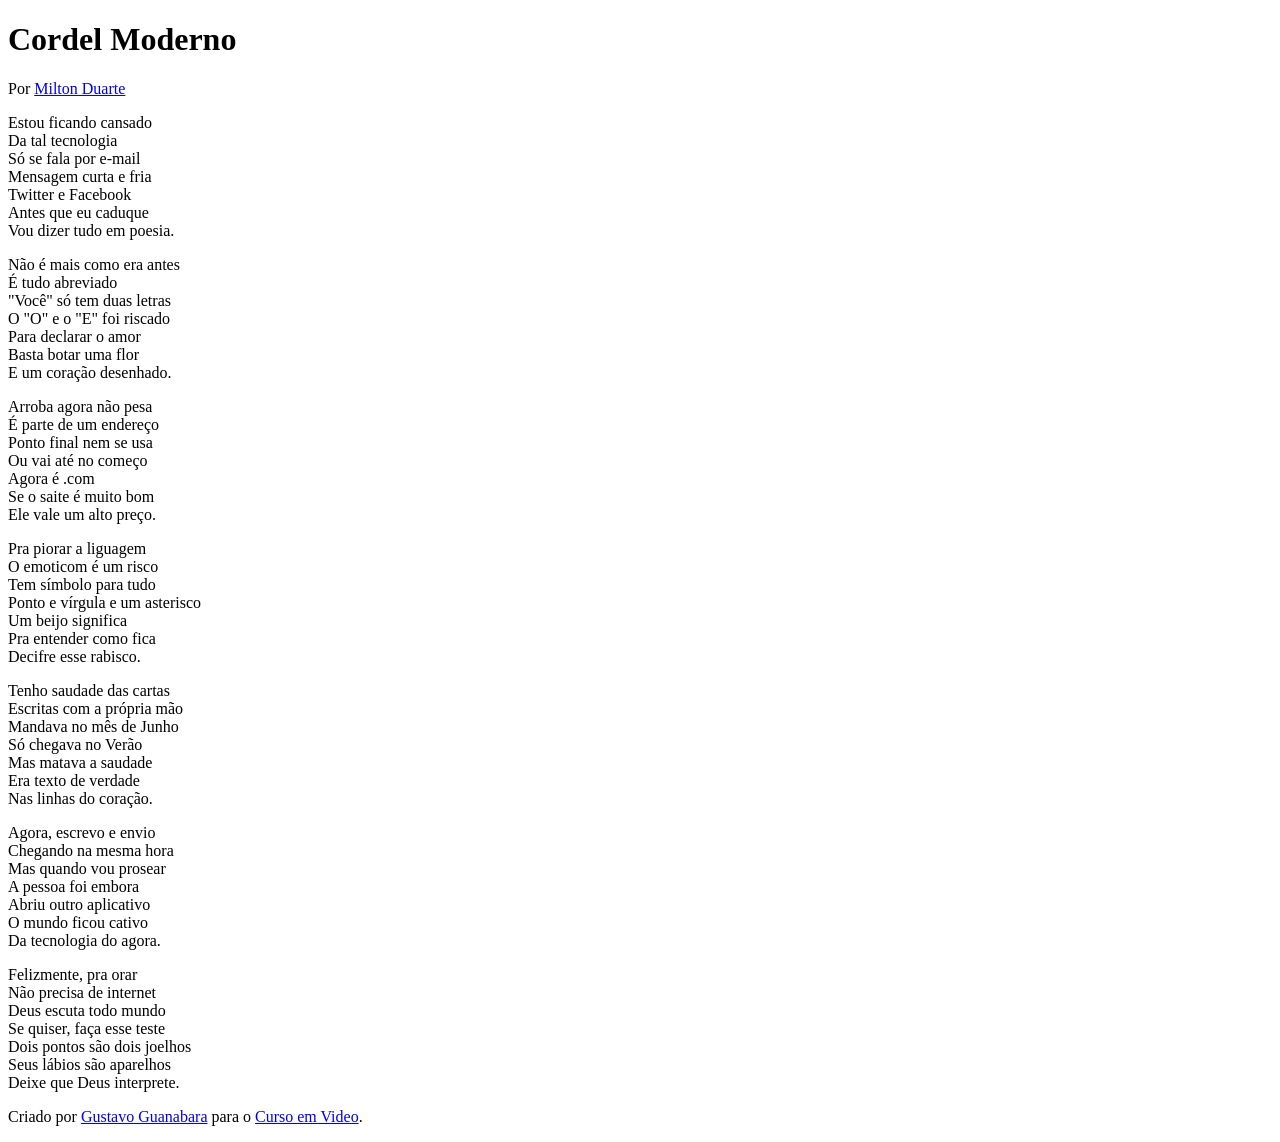
==== PCD.html @ 2f53cac9 "Upadate arquives" ====
<!DOCTYPE html>
<html lang="pt-br">
<head>
    <meta charset="UTF-8">
    <meta name="viewport" content="width=device-width, initial-scale=1.0">
    <link rel="stylesheet" href="css/d012.css">
    <style>

    </style>
    <title>Desafio do Cordel Moderno</title>
</head>
<body>

    <header>
        <h1>Cordel Moderno</h1>
        <p>
            Por <a href="https://www.recantodasletras.com.br/poesias/3186743" target="_blank">Milton Duarte</a>
        </p>
    </header>

    <section class="normal">
        <p>
            Estou ficando cansado <br>
            Da tal tecnologia <br>
            Só se fala por e-mail <br>
            Mensagem curta e fria <br>
            Twitter e Facebook <br>
            Antes que eu caduque <br>
            Vou dizer tudo em poesia.
        </p>
    </section>

    <section class="image" id="img01">
        <p>
            Não é mais como era antes <br>
            É tudo abreviado <br>
            "Você" só tem duas letras <br>
            O "O" e o "E" foi riscado <br>
            Para declarar o amor <br>
            Basta botar uma flor <br>
            E um coração desenhado.
        </p>
    </section>

    <section class="normal">
        <p>
            Arroba agora não pesa <br>
            É parte de um endereço <br>
            Ponto final nem se usa <br>
            Ou vai até no começo <br>
            Agora é .com <br>
            Se o saite é muito bom <br>
            Ele vale um alto preço.
        </p>

        <p>    
            Pra piorar a liguagem <br>
            O emoticom é um risco <br>
            Tem símbolo para tudo <br>
            Ponto e vírgula e um asterisco <br>
            Um beijo significa <br>
            Pra entender como fica <br>
            Decifre esse rabisco.
        </p>
    </section>

    <section class="image" id="img02">
        <p>
            Tenho saudade das cartas <br>
            Escritas com a própria mão <br>
            Mandava no mês de Junho <br>
            Só chegava no Verão <br>
            Mas matava a saudade <br>
            Era texto de verdade <br>
            Nas linhas do coração.
        </p>
    </section>

    <section class="normal">
        <p>
            Agora, escrevo e envio <br>
            Chegando na mesma hora <br>
            Mas quando vou prosear <br>
            A pessoa foi embora <br>
            Abriu outro aplicativo <br>
            O mundo ficou cativo <br>
            Da tecnologia do agora. 
        </p>

        <p>
            Felizmente, pra orar <br>
            Não precisa de internet <br>
            Deus escuta todo mundo <br>
            Se quiser, faça esse teste <br>
            Dois pontos são dois joelhos <br>
            Seus lábios são aparelhos <br>
            Deixe que Deus interprete.
        </p>
    </section>

    <footer>
        <p>
            Criado por <a href="https://gustavoguanabara.github.io/" target="_blank">Gustavo Guanabara</a> para o <a href="https://www.cursoemvideo.com/" target="_blank">Curso em Video</a>.
        </p>
    </footer>
</body>
</html>
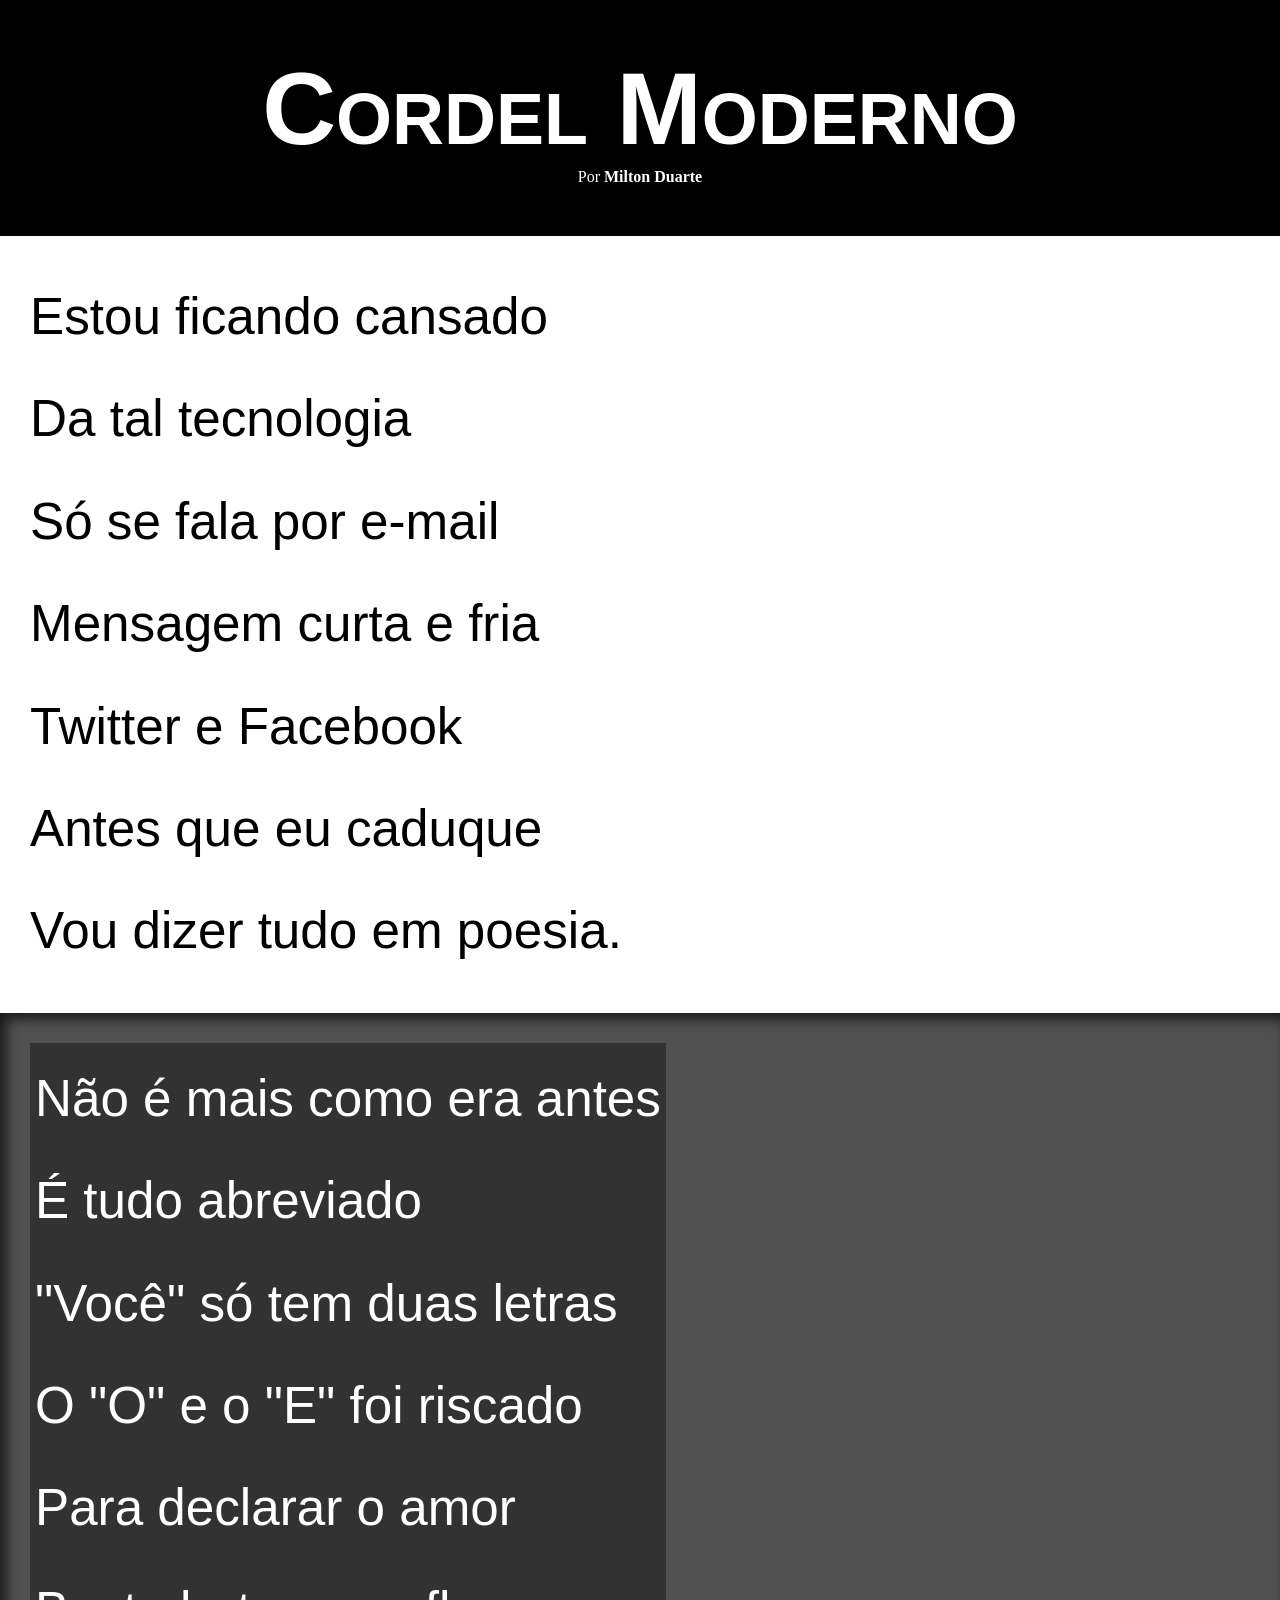
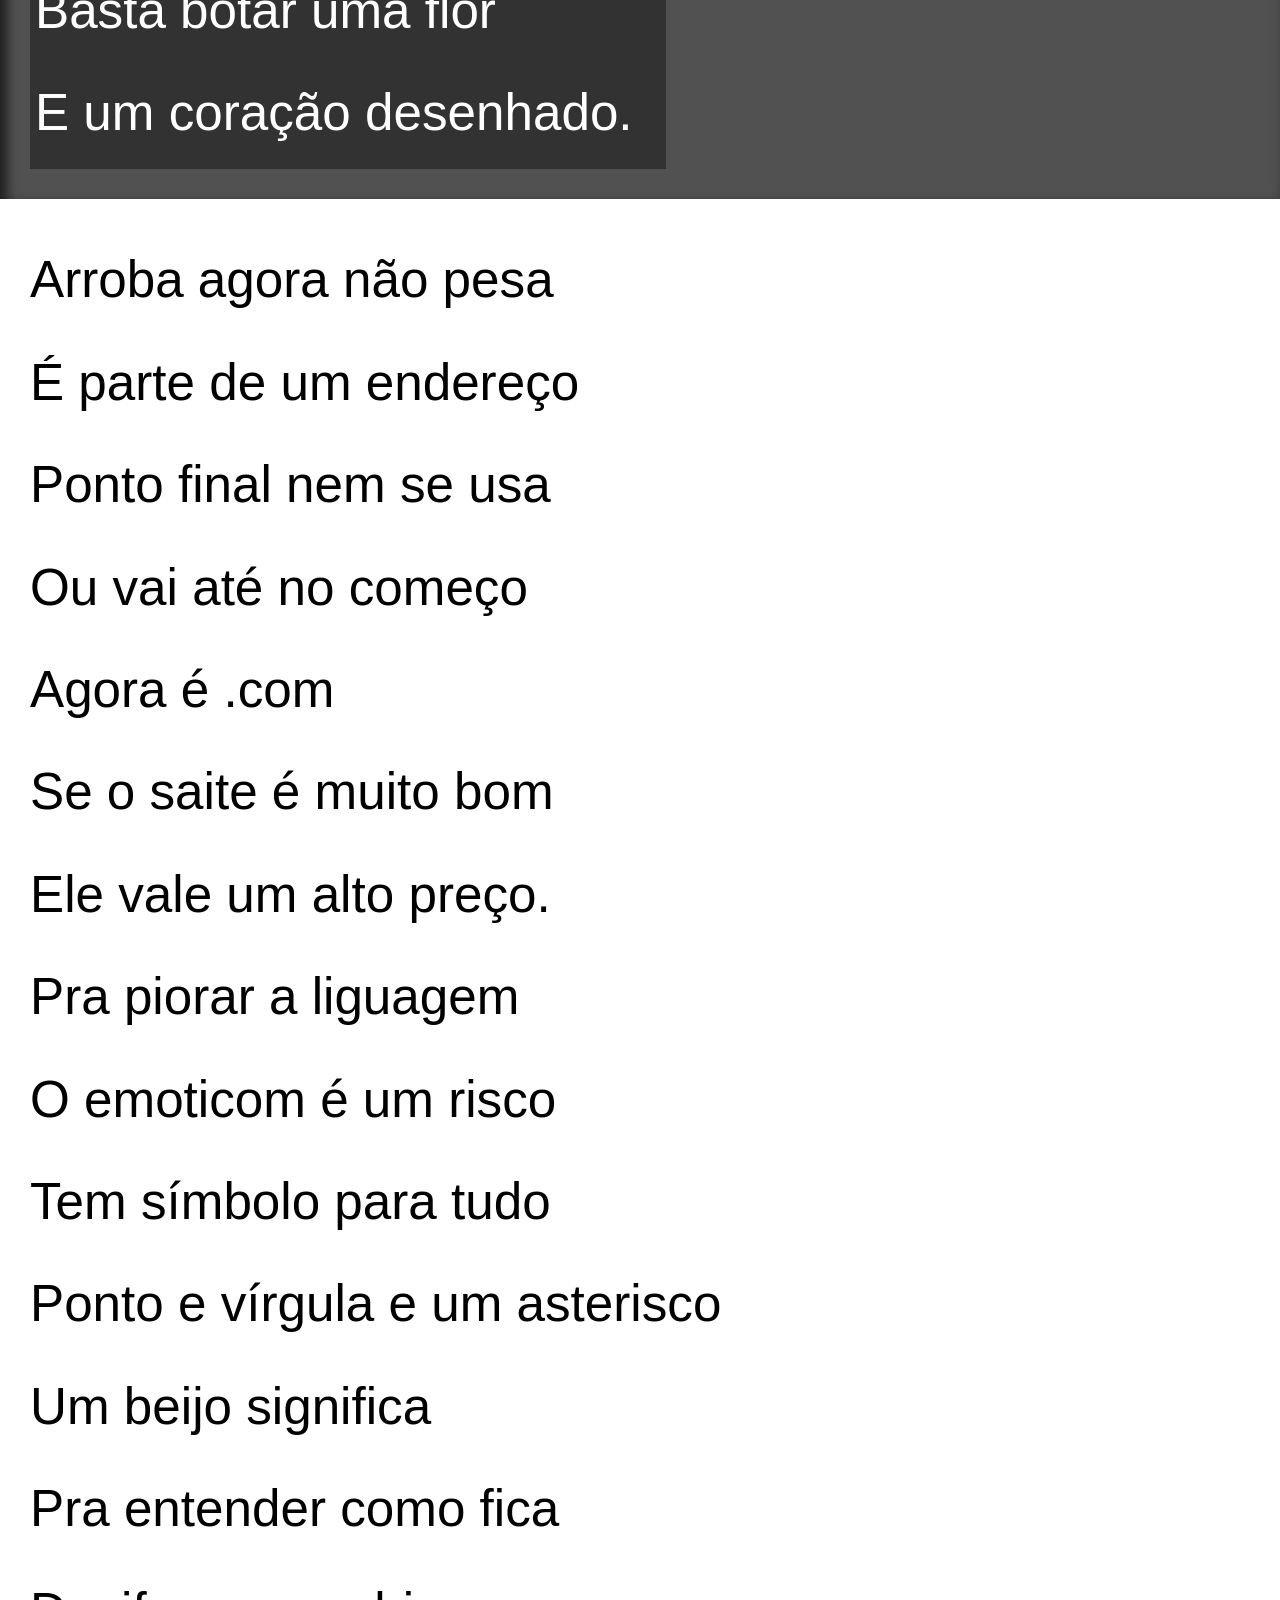
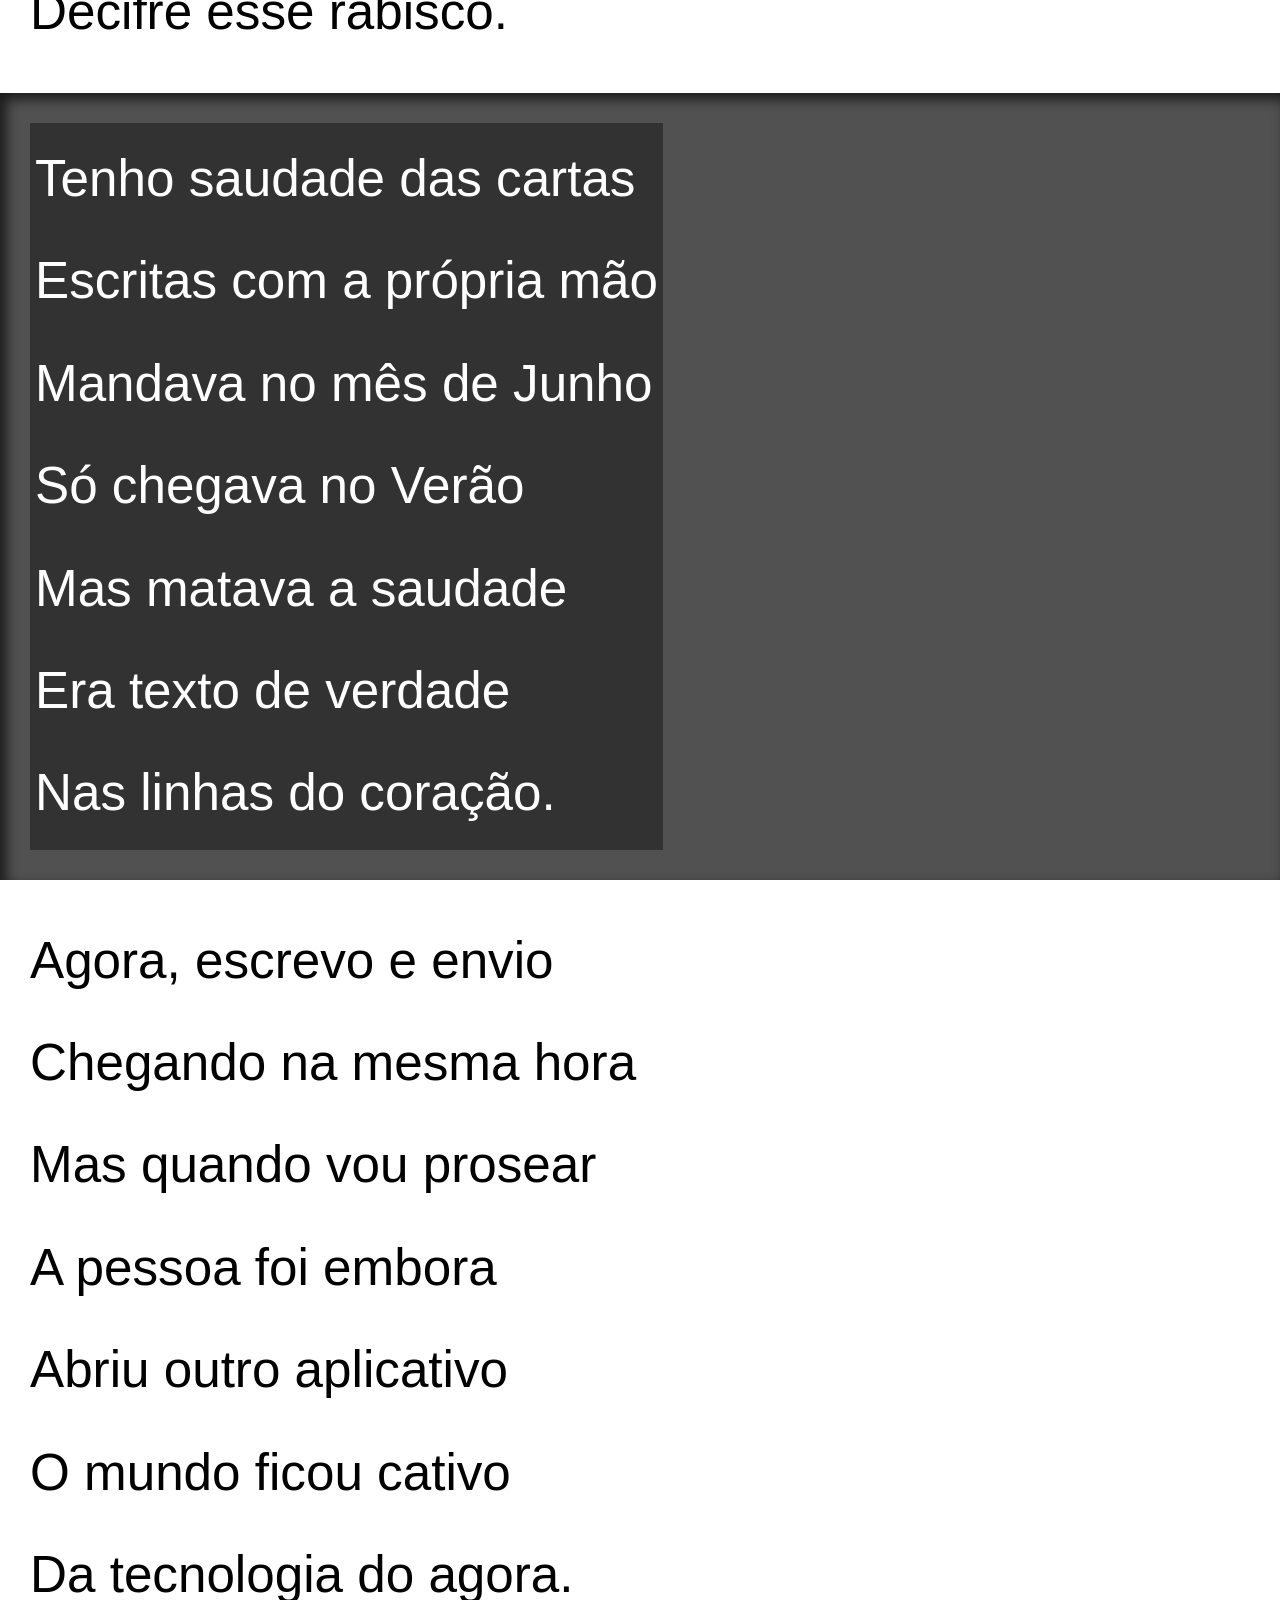
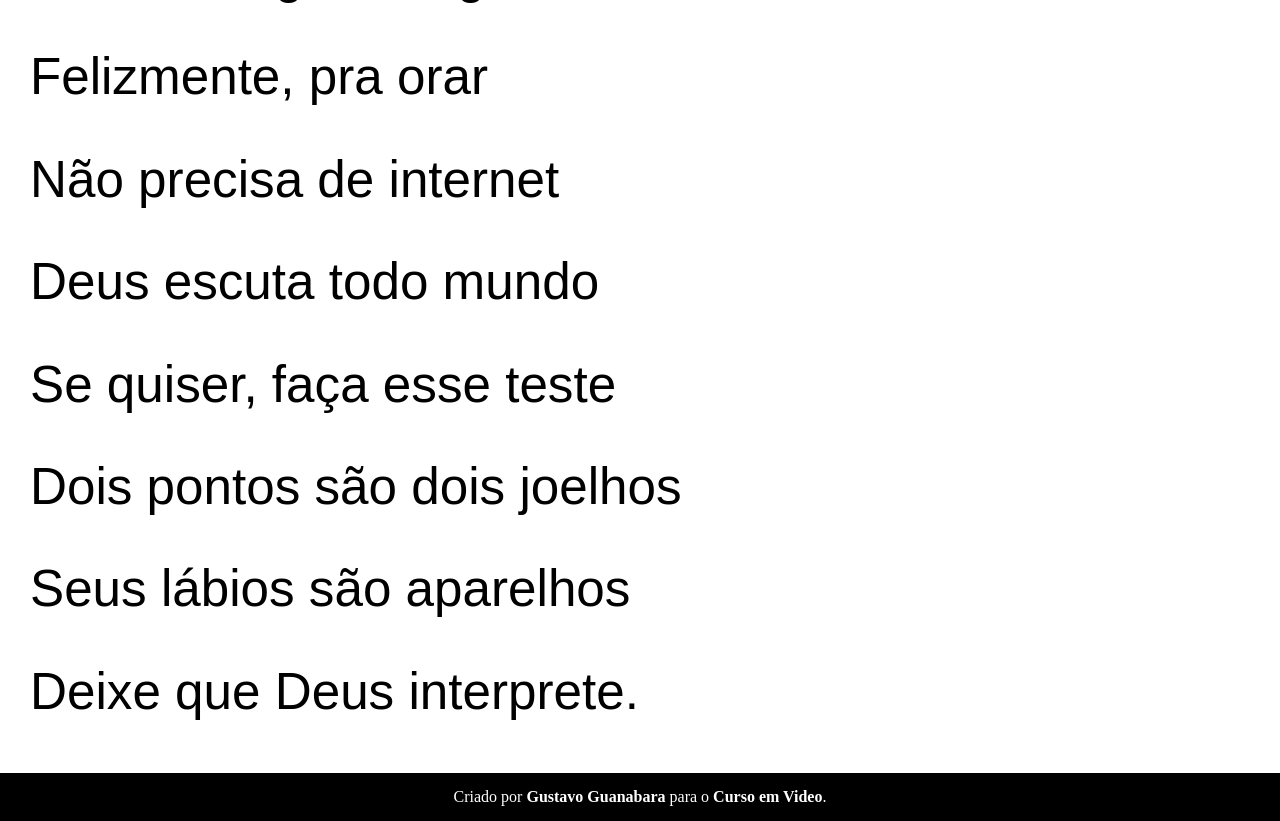
==== commit f9b46018: "Update PCD.html" ====
--- a/PCD.html
+++ b/PCD.html
@@ -3,7 +3,7 @@
 <head>
     <meta charset="UTF-8">
     <meta name="viewport" content="width=device-width, initial-scale=1.0">
-    <link rel="stylesheet" href="css/d012.css">
+    <link rel="stylesheet" href="css/PCD.css">
     <style>
 
     </style>
--- a/css/PCD.css
+++ b/css/PCD.css
@@ -0,0 +1,90 @@
+@charset 'UTF-8';
+@import url('https://fonts.googleapis.com/css2?family=Dancing+Script:wght@400;500;600;700&family=Passion+One:wght@400;700;900&display=swap');
+
+:root {
+    --font1: 'Passion One', cursive, sans-serif;
+    --font2: 'Dancing Script', cursive, sans-serif;
+}
+
+* {
+    margin: 0;
+    padding: 0;
+}
+
+html, body {
+    min-width: 100vh;
+    background-color: lightgray;
+}
+
+header {
+    background-color: black;
+    text-align: center;
+    color: white;
+}
+
+header > h1 {
+    padding-top: 50px;
+    font-variant: small-caps;
+    font-family: var(--font1);
+    font-size: 8vw;
+}
+
+header > p {
+    padding-bottom: 50px;
+}
+
+header a, footer a {
+    color: white;
+    text-decoration: none;
+    font-weight: bolder;
+}
+
+header a:hover, footer a:hover {
+    text-decoration: underline;
+}
+
+section {
+    padding: 10vh 0vh;
+    line-height: 2em;
+    padding: 30px;
+    font-family: var(--font2);
+    font-size: 4vw;
+}
+
+section.normal {
+    background-color: white;
+    color: black;
+}
+
+section.image {
+    background-color: #515151;
+    color: white;
+    box-shadow: inset 6px 6px 13px 0px rgba(0, 0, 0, 0.699);
+    background-size: cover;
+    background-repeat: no-repeat;
+    background-attachment: fixed;
+}
+
+section.image > p {
+    display: inline-block;
+    padding: 5px;
+    background-color: rgba(0, 0, 0, 0.39);
+}
+
+section#img01 {
+    background-image: url(../images/background001.jpg);
+    background-position: center center;
+
+}
+
+section#img02 {
+    background-image: url(../images/background002.jpg);
+    background-position: center center;
+}
+
+footer {
+    background-color: black;
+    color: white;
+    text-align: center;
+    padding: 15px;
+}
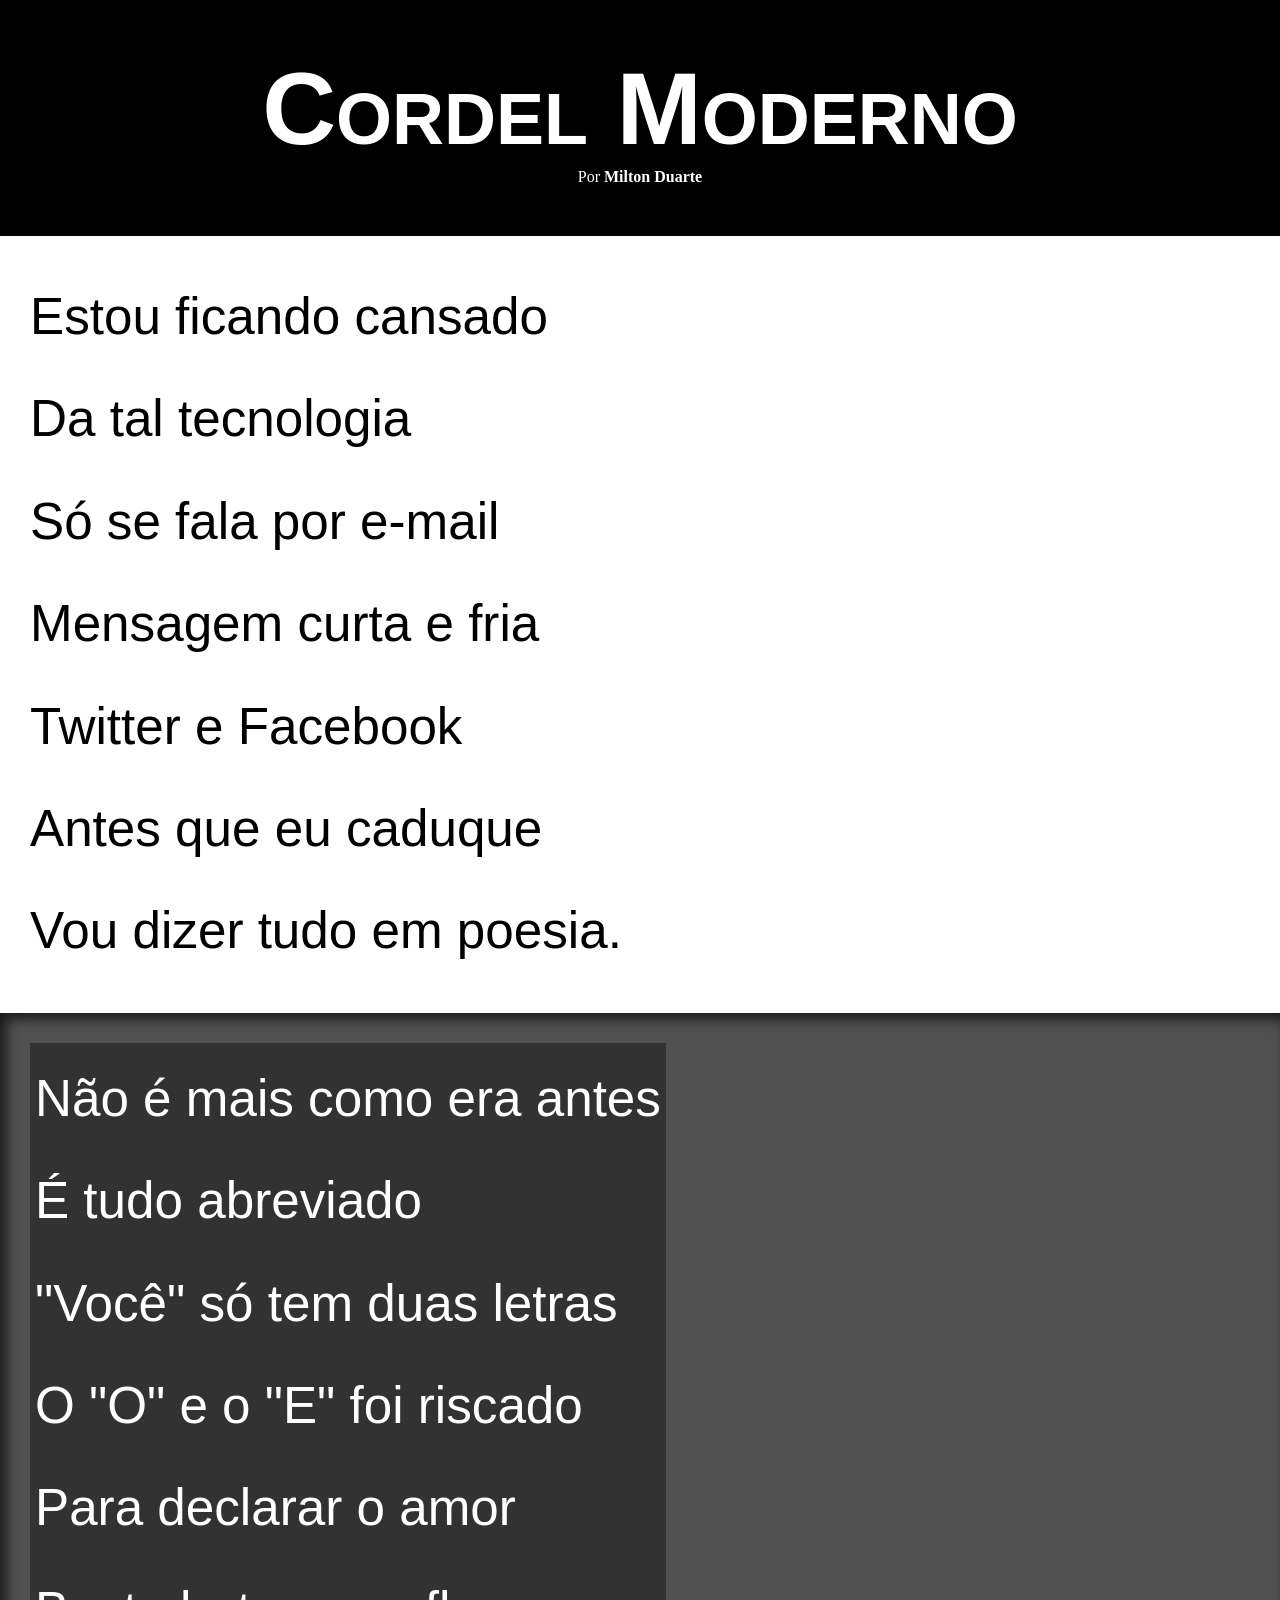
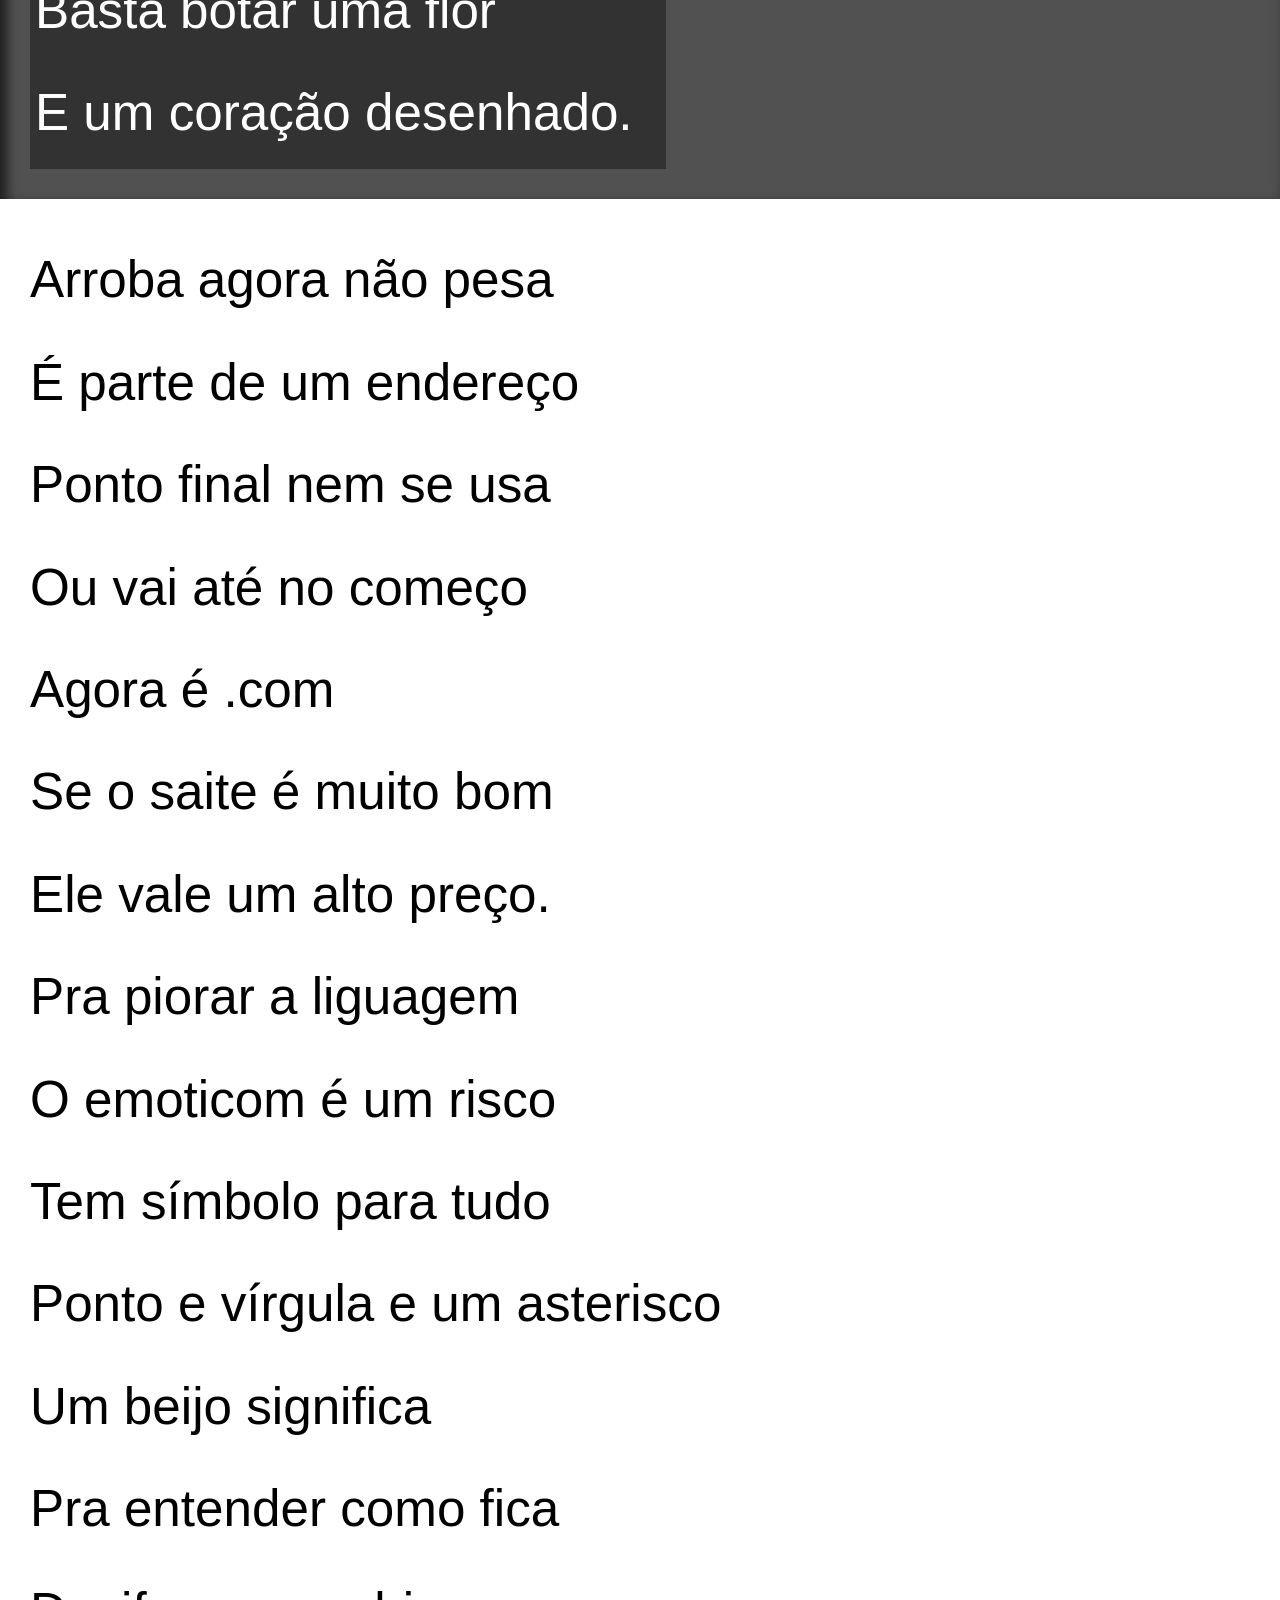
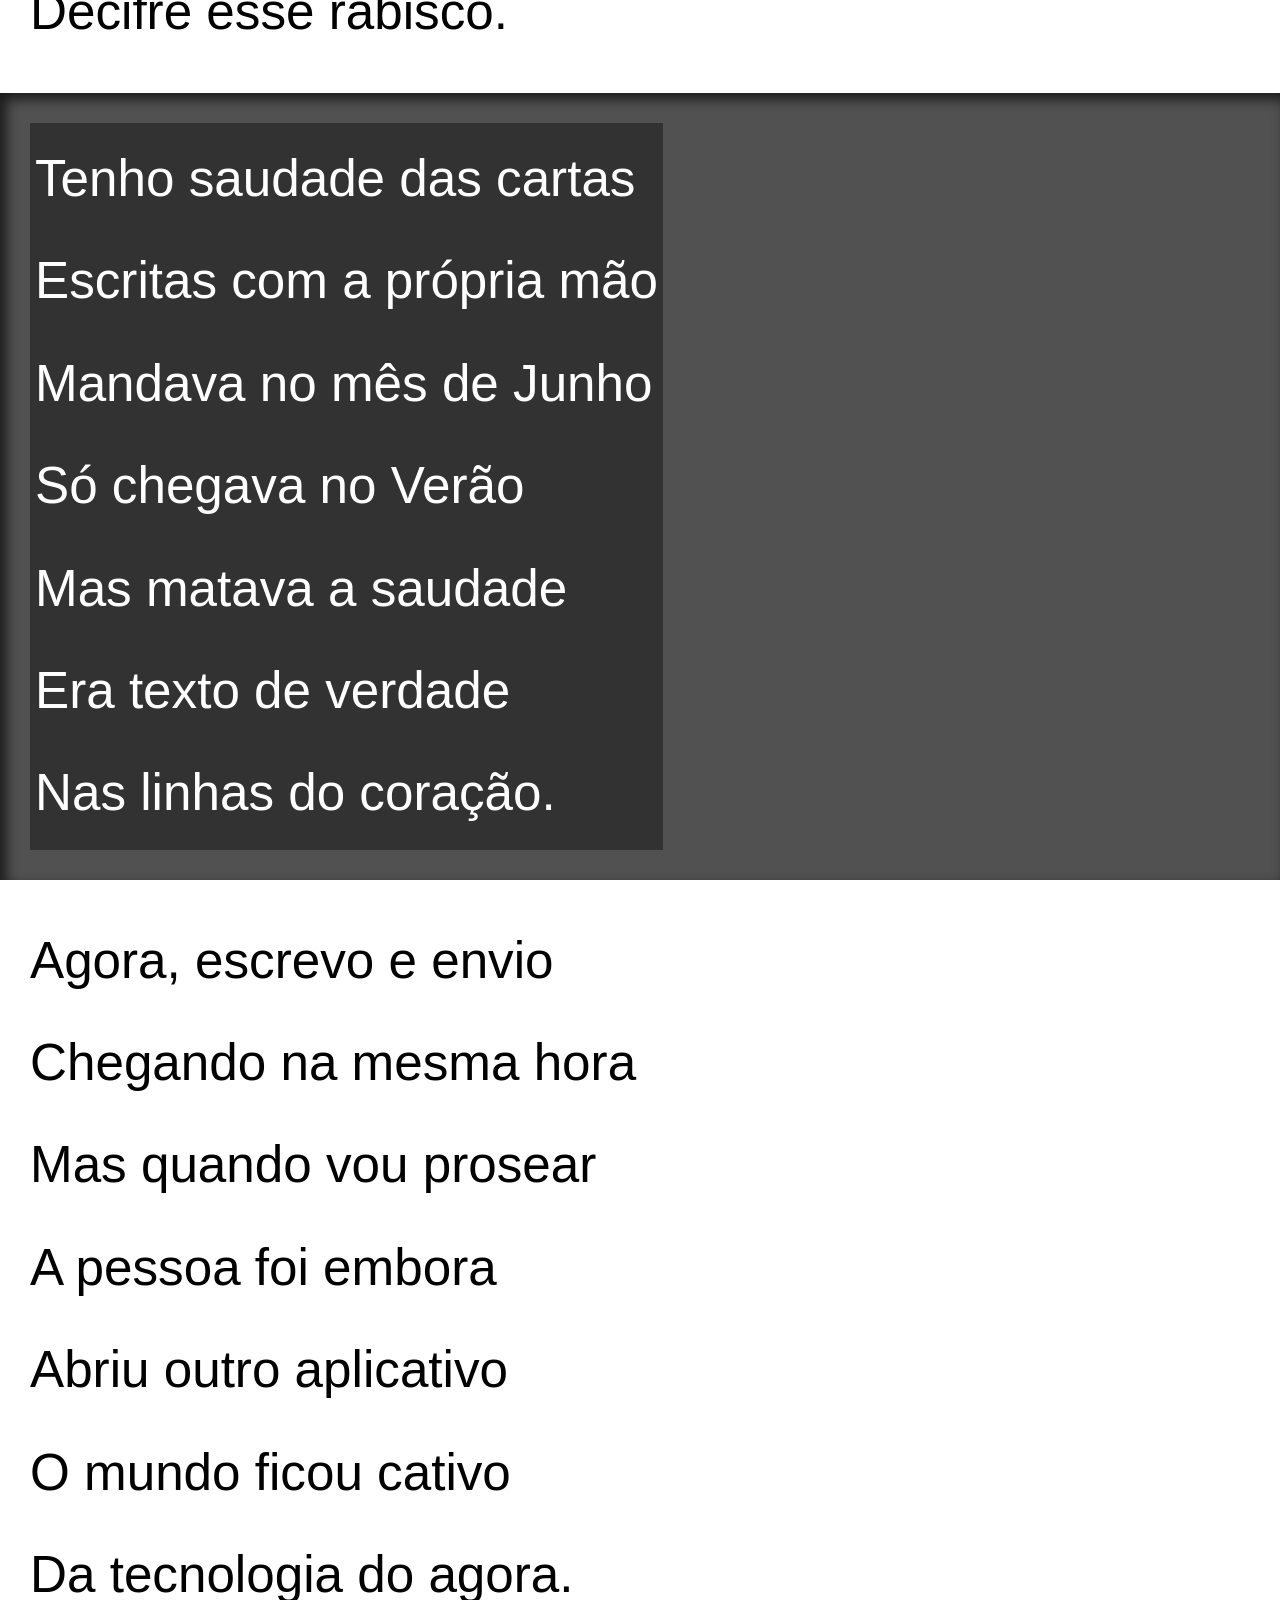
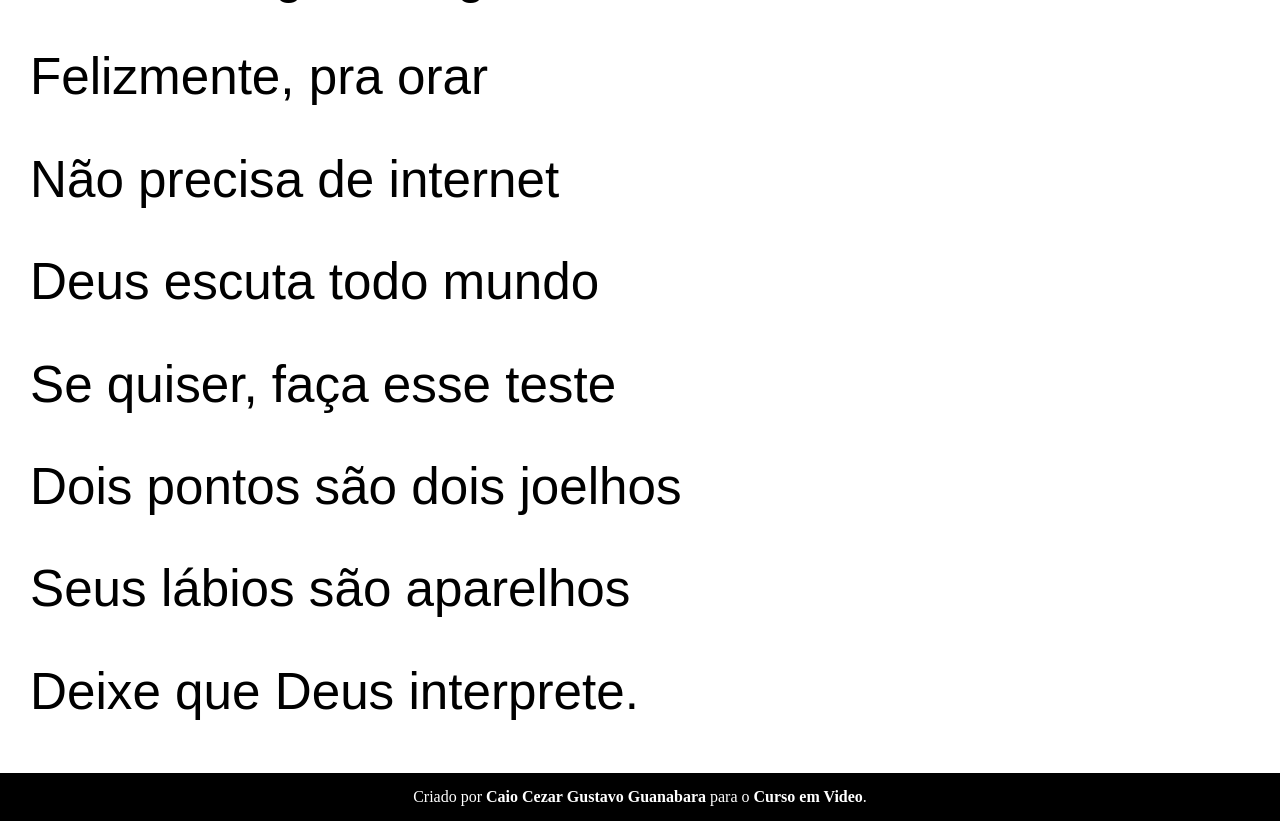
==== commit ac1fcce3: "Update PCD.html" ====
--- a/PCD.html
+++ b/PCD.html
@@ -4,10 +4,8 @@
     <meta charset="UTF-8">
     <meta name="viewport" content="width=device-width, initial-scale=1.0">
     <link rel="stylesheet" href="css/PCD.css">
-    <style>
-
-    </style>
-    <title>Desafio do Cordel Moderno</title>
+    <link rel="shortcut icon" href="icons/Arturo-Wibawa-Akar-Book.32.png" type="image/x-icon">
+    <title>Projeto Cordel Moderno</title>
 </head>
 <body>
 
@@ -100,8 +98,8 @@
 
     <footer>
         <p>
-            Criado por <a href="https://gustavoguanabara.github.io/" target="_blank">Gustavo Guanabara</a> para o <a href="https://www.cursoemvideo.com/" target="_blank">Curso em Video</a>.
+            Criado por <a href="https://github.com/Skarzyll" target="_blank">Caio Cezar</a> <a href="https://gustavoguanabara.github.io/" target="_blank">Gustavo Guanabara</a> para o <a href="https://www.cursoemvideo.com/" target="_blank">Curso em Video</a>.
         </p>
     </footer>
 </body>
-</html>+</html>
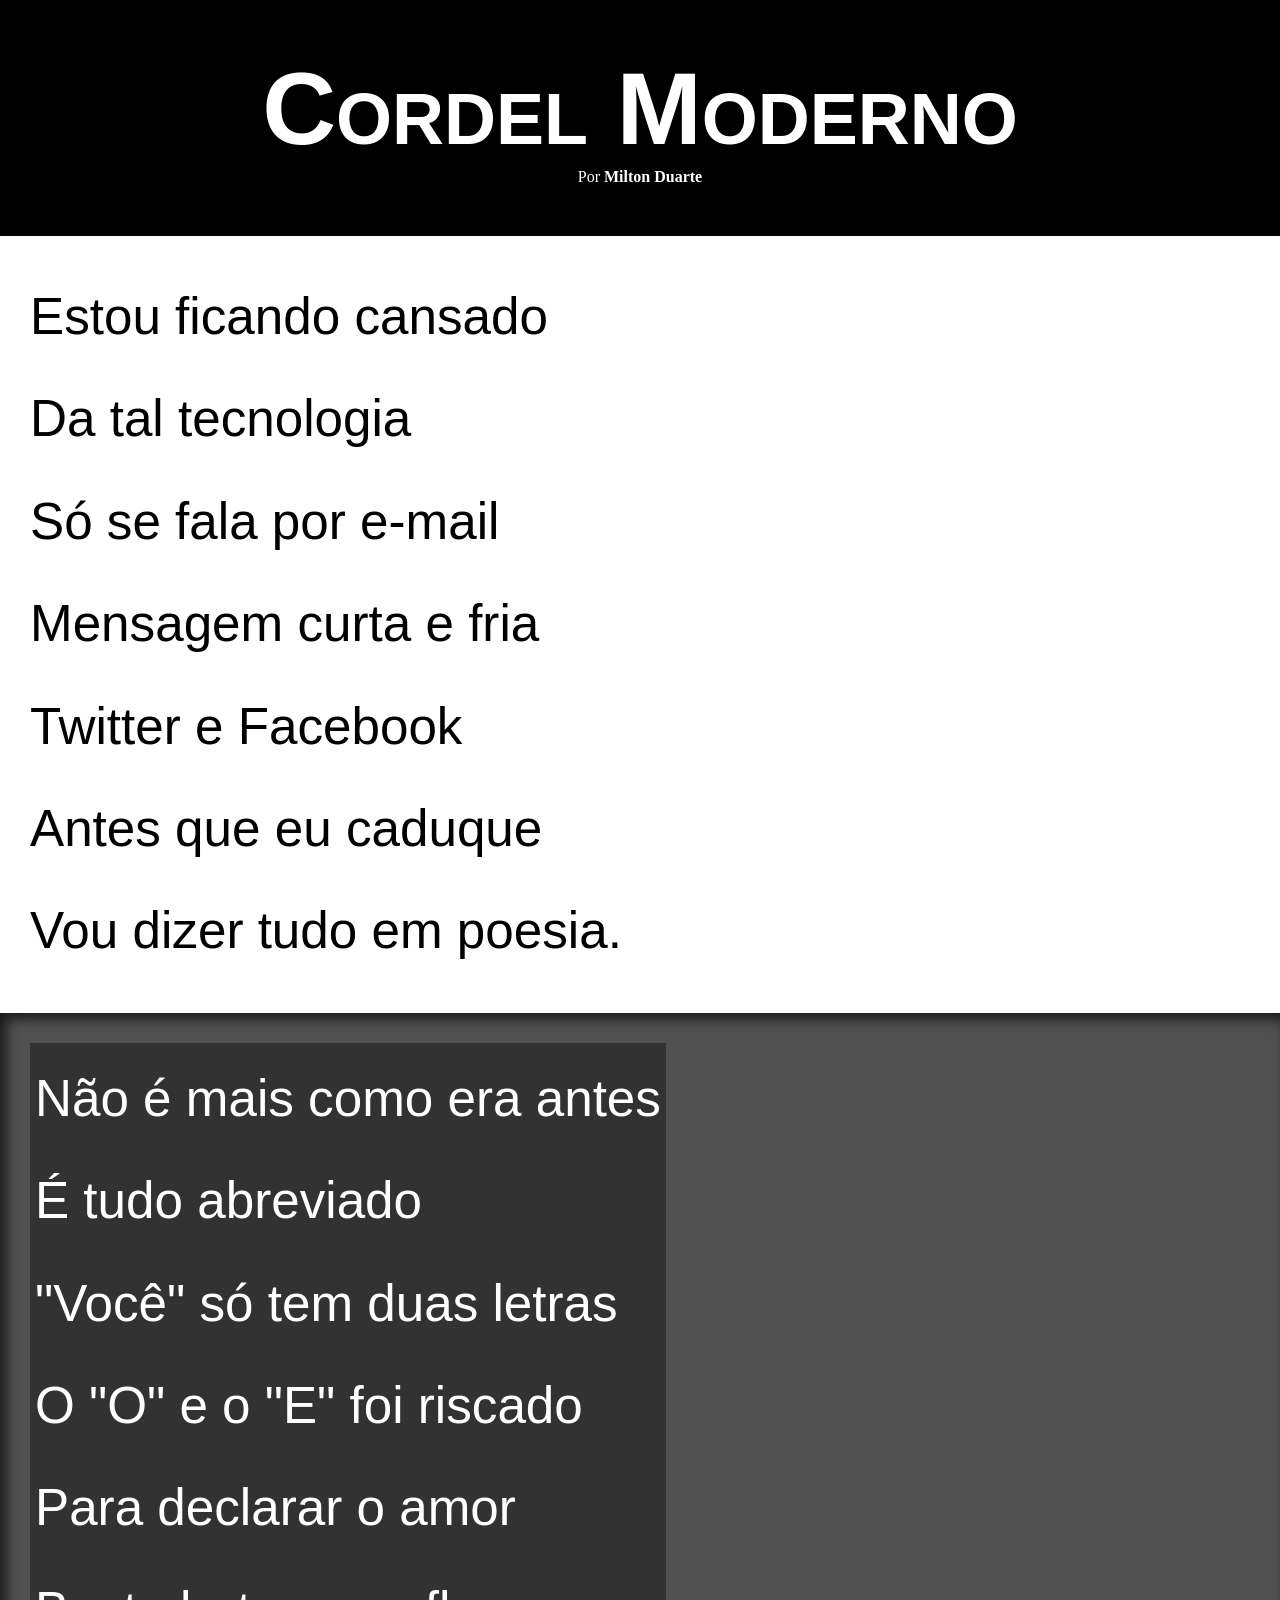
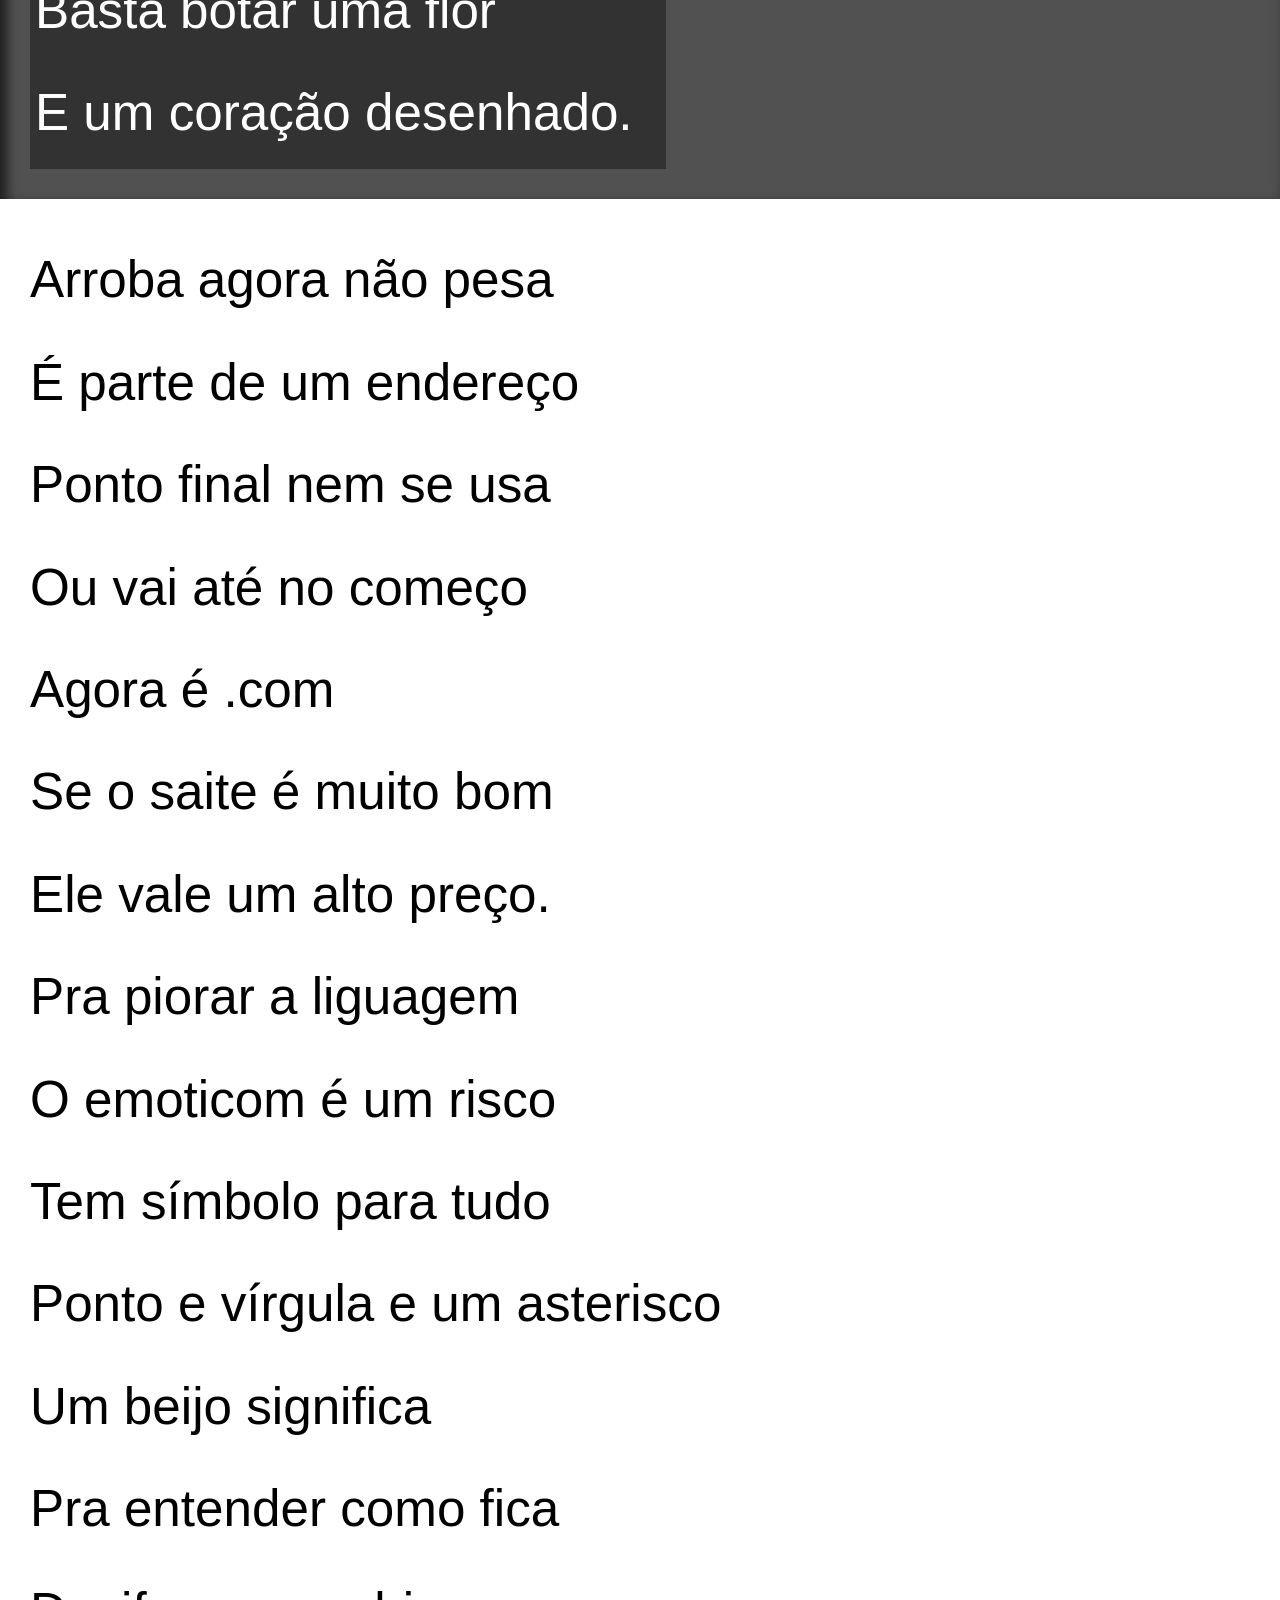
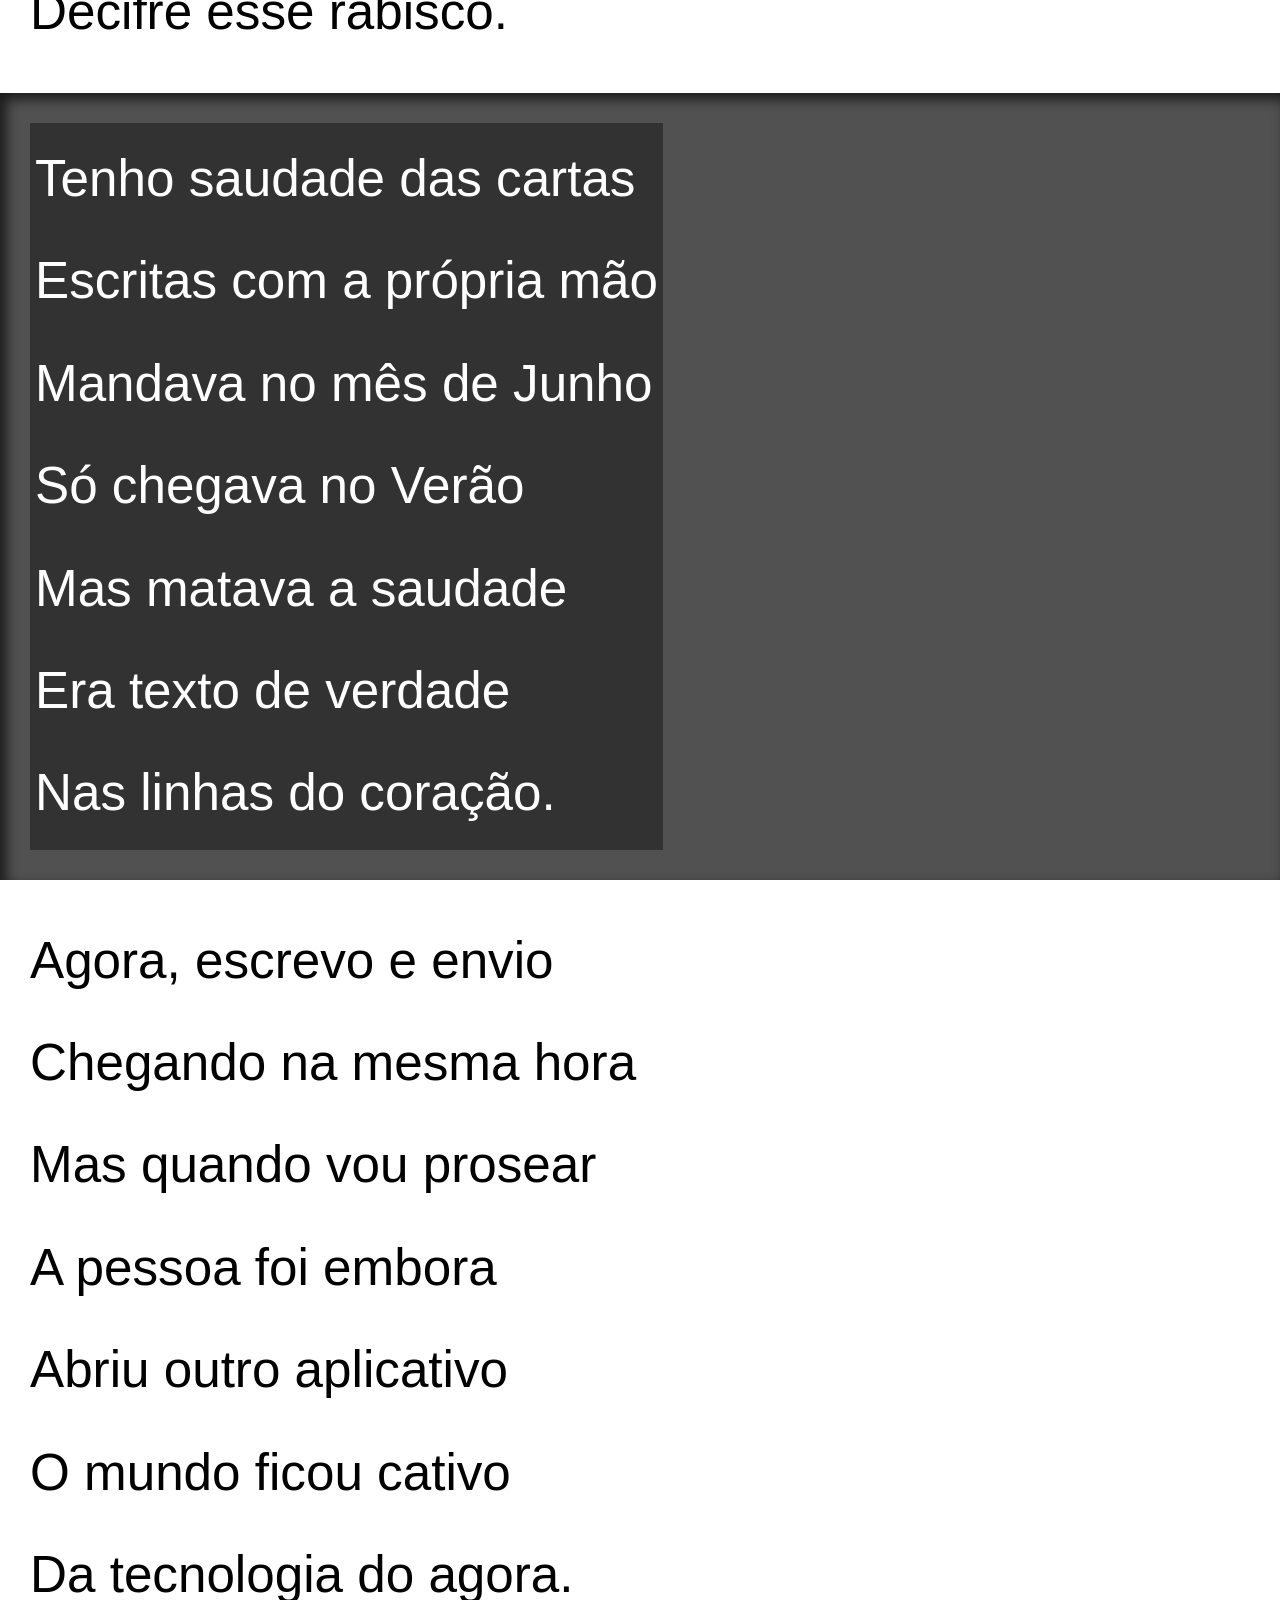
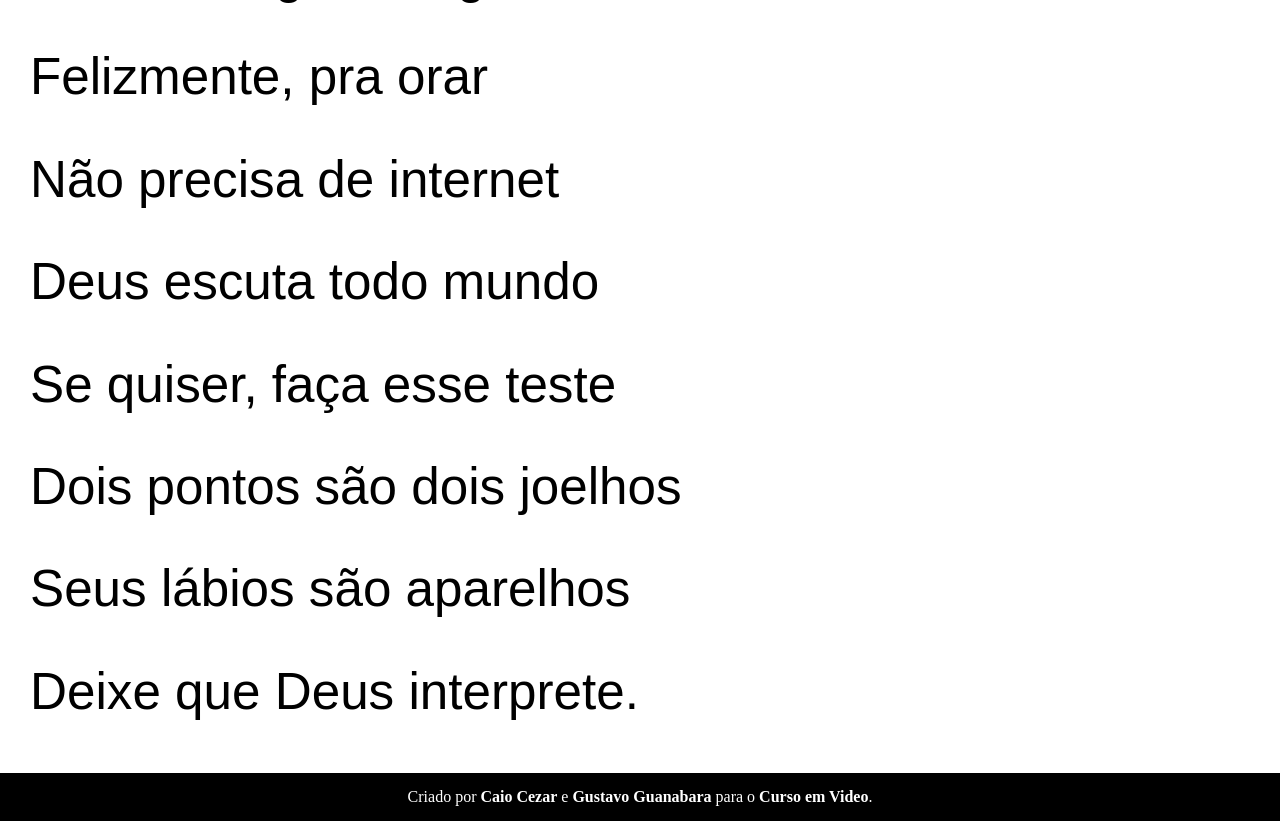
==== commit 0f79c214: "Update html" ====
--- a/PCD.html
+++ b/PCD.html
@@ -98,7 +98,7 @@
 
     <footer>
         <p>
-            Criado por <a href="https://github.com/Skarzyll" target="_blank">Caio Cezar</a> <a href="https://gustavoguanabara.github.io/" target="_blank">Gustavo Guanabara</a> para o <a href="https://www.cursoemvideo.com/" target="_blank">Curso em Video</a>.
+            Criado por <a href="https://github.com/Skarzyll" target="_blank">Caio Cezar</a> e <a href="https://gustavoguanabara.github.io/" target="_blank">Gustavo Guanabara</a> para o <a href="https://www.cursoemvideo.com/" target="_blank">Curso em Video</a>.
         </p>
     </footer>
 </body>
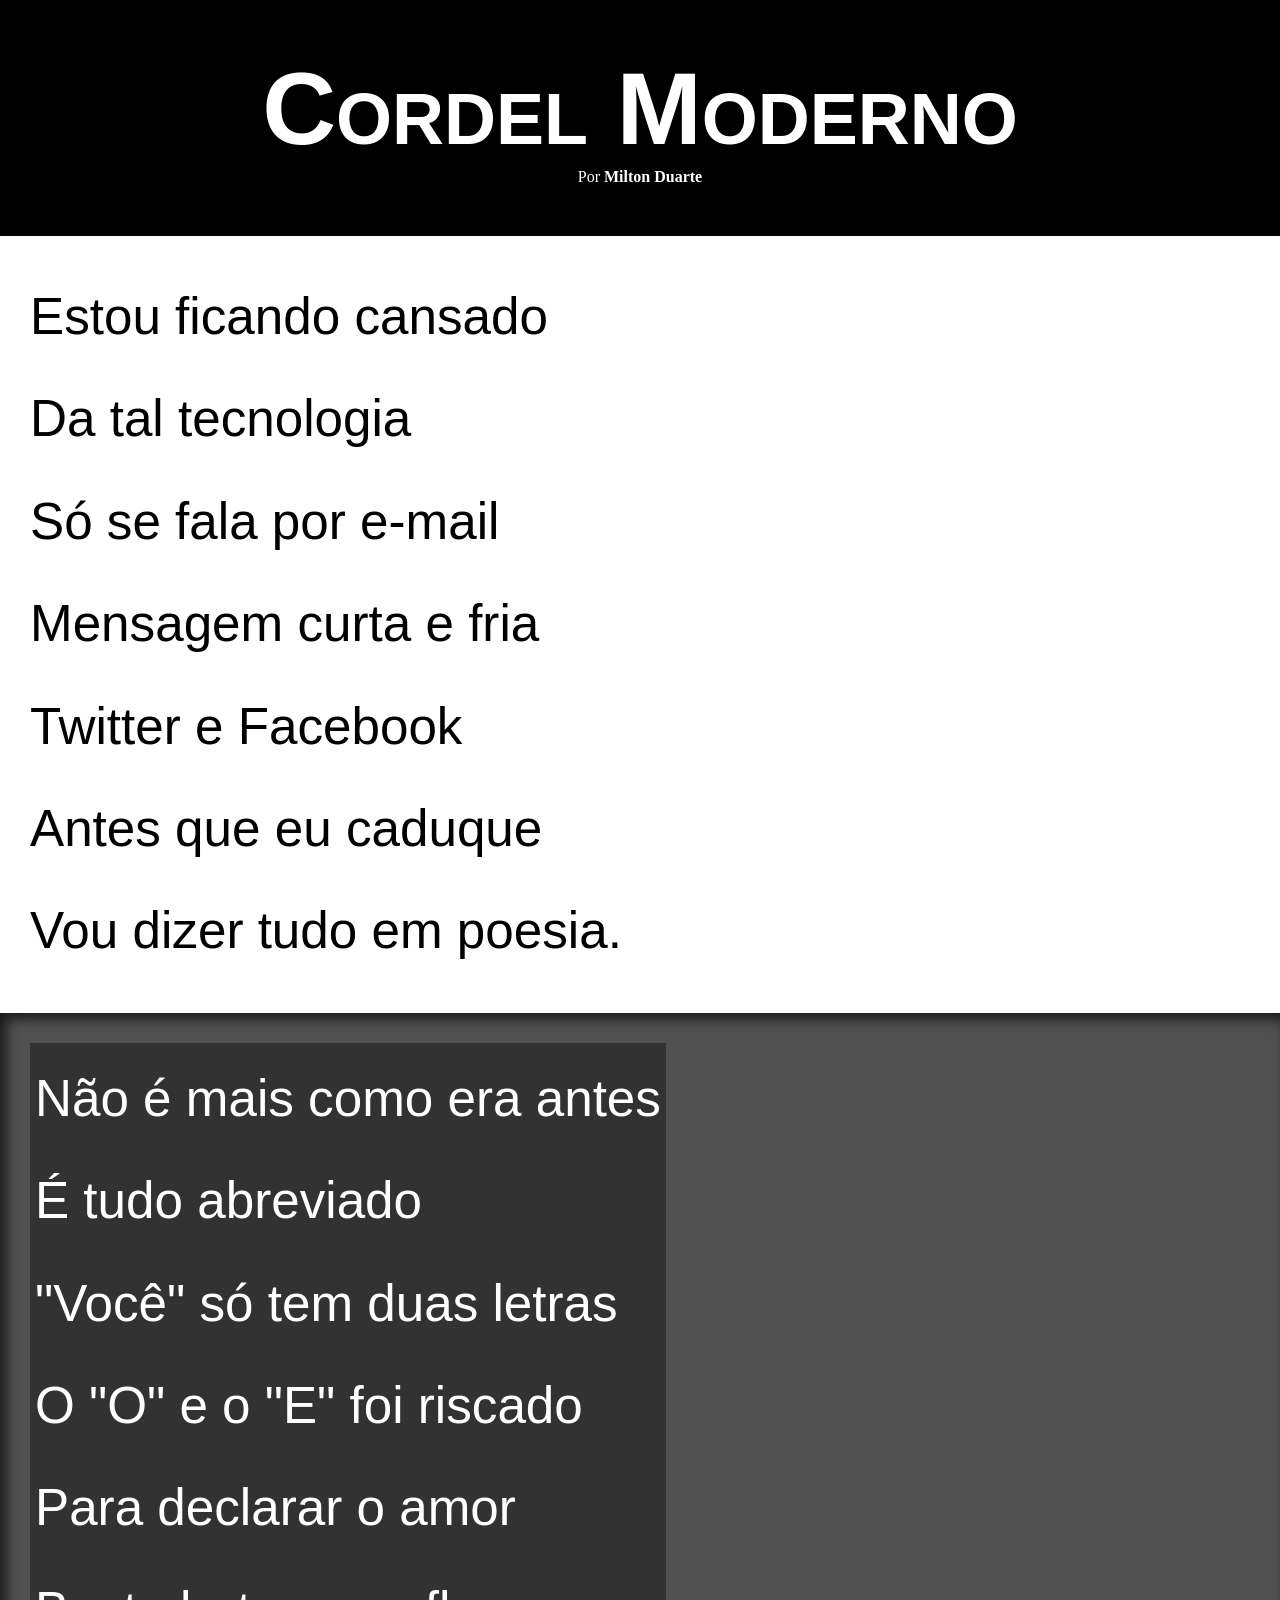
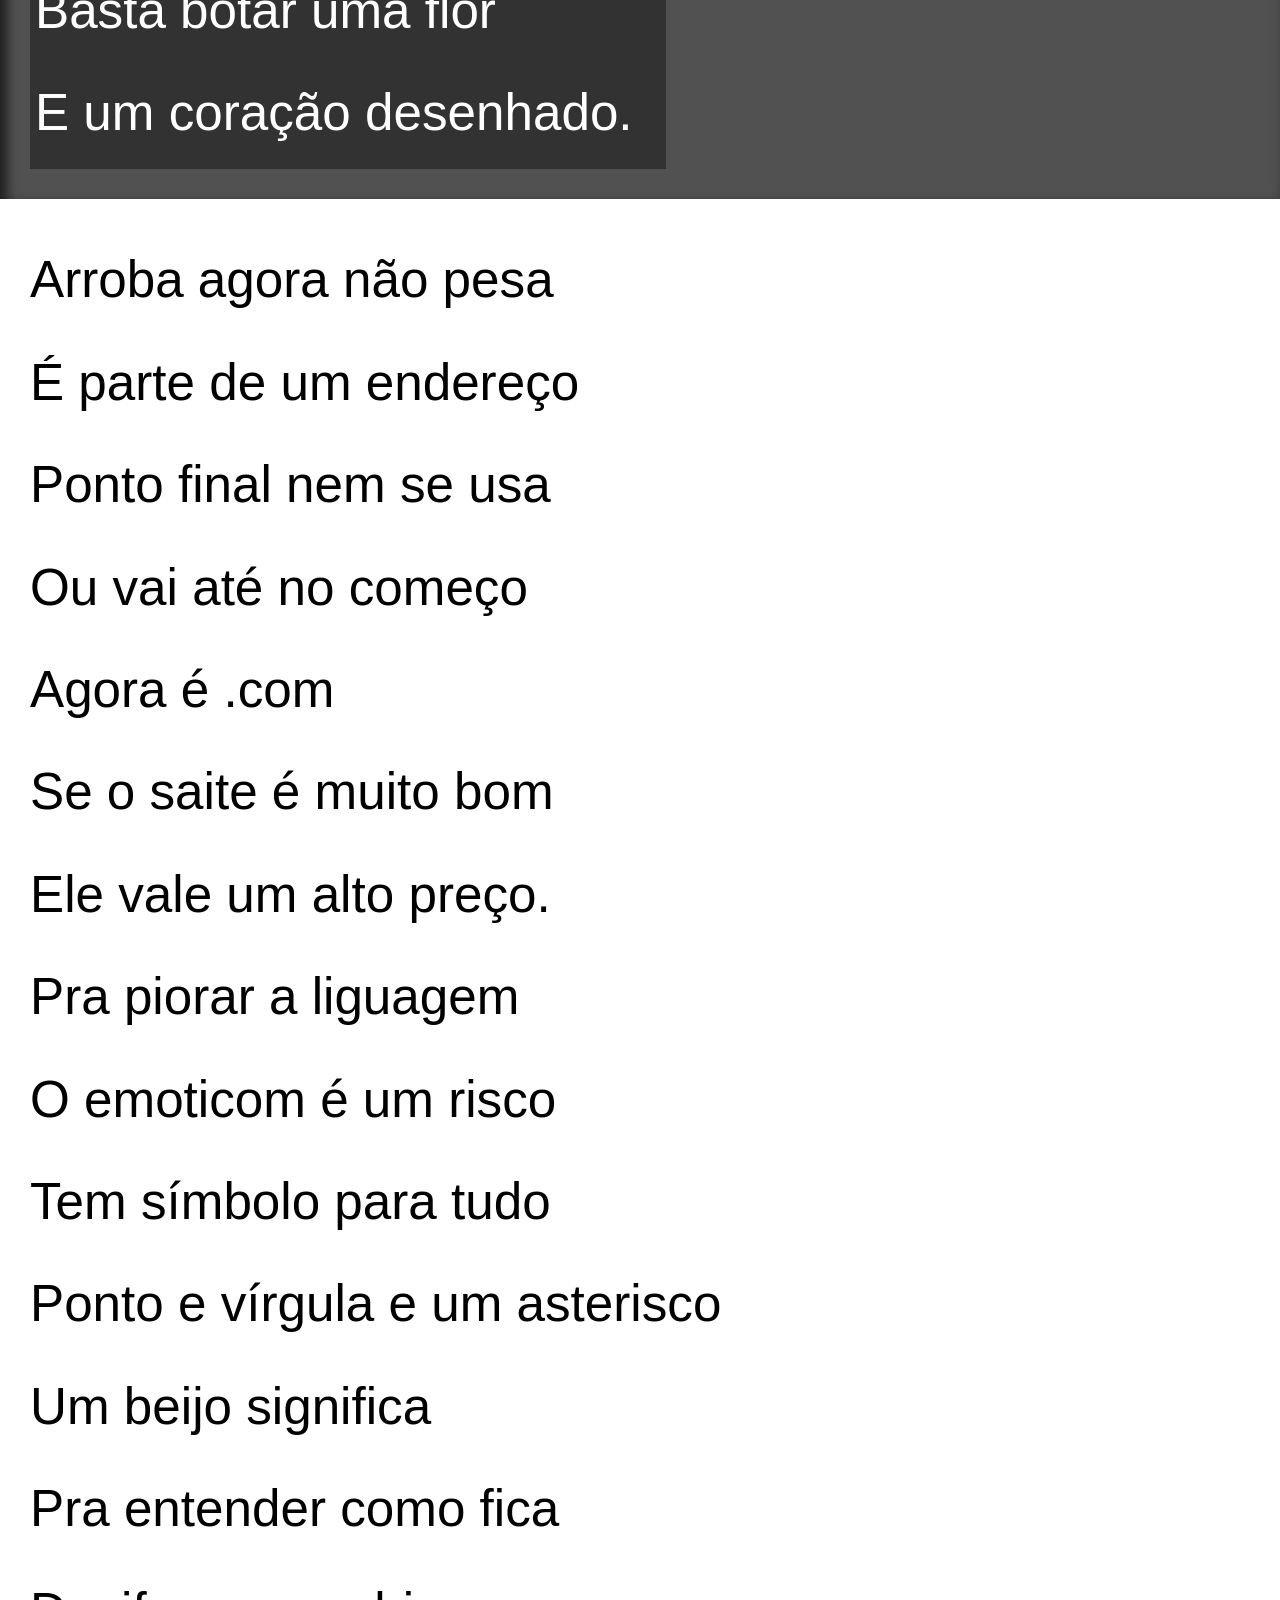
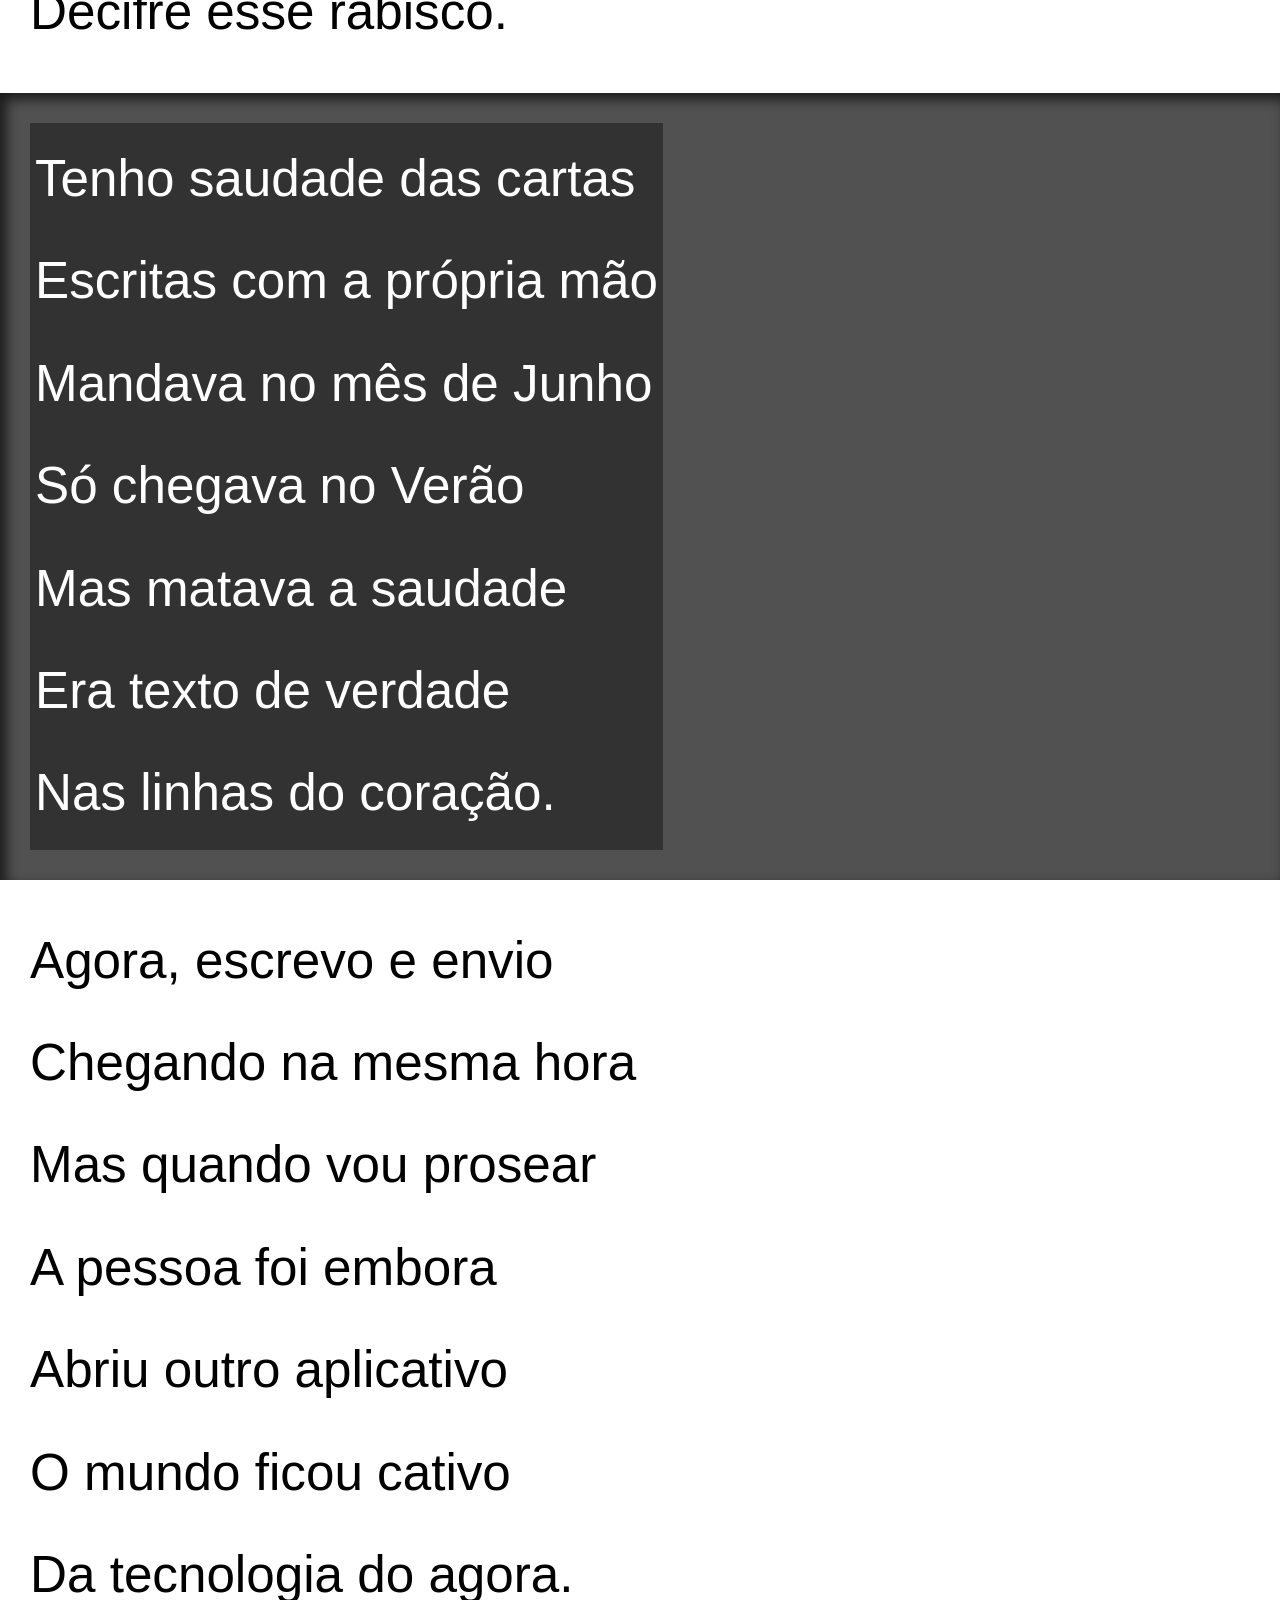
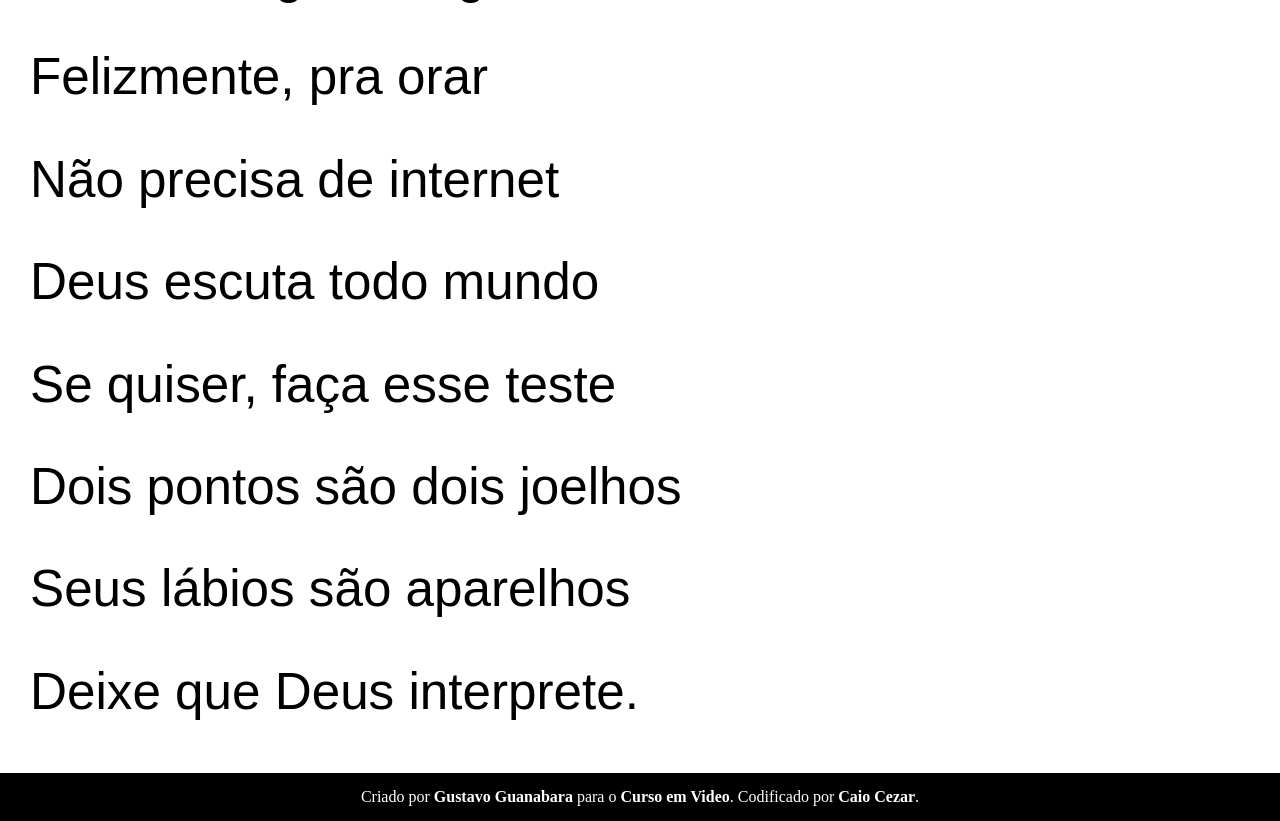
==== commit 40ee2e48: "Update html" ====
--- a/PCD.html
+++ b/PCD.html
@@ -98,7 +98,7 @@
 
     <footer>
         <p>
-            Criado por <a href="https://github.com/Skarzyll" target="_blank">Caio Cezar</a> e <a href="https://gustavoguanabara.github.io/" target="_blank">Gustavo Guanabara</a> para o <a href="https://www.cursoemvideo.com/" target="_blank">Curso em Video</a>.
+            Criado por <a href="https://gustavoguanabara.github.io/" target="_blank">Gustavo Guanabara</a> para o <a href="https://www.cursoemvideo.com/" target="_blank">Curso em Video</a>. Codificado por <a href="https://github.com/Skarzyll" target="_blank">Caio Cezar</a>.
         </p>
     </footer>
 </body>
